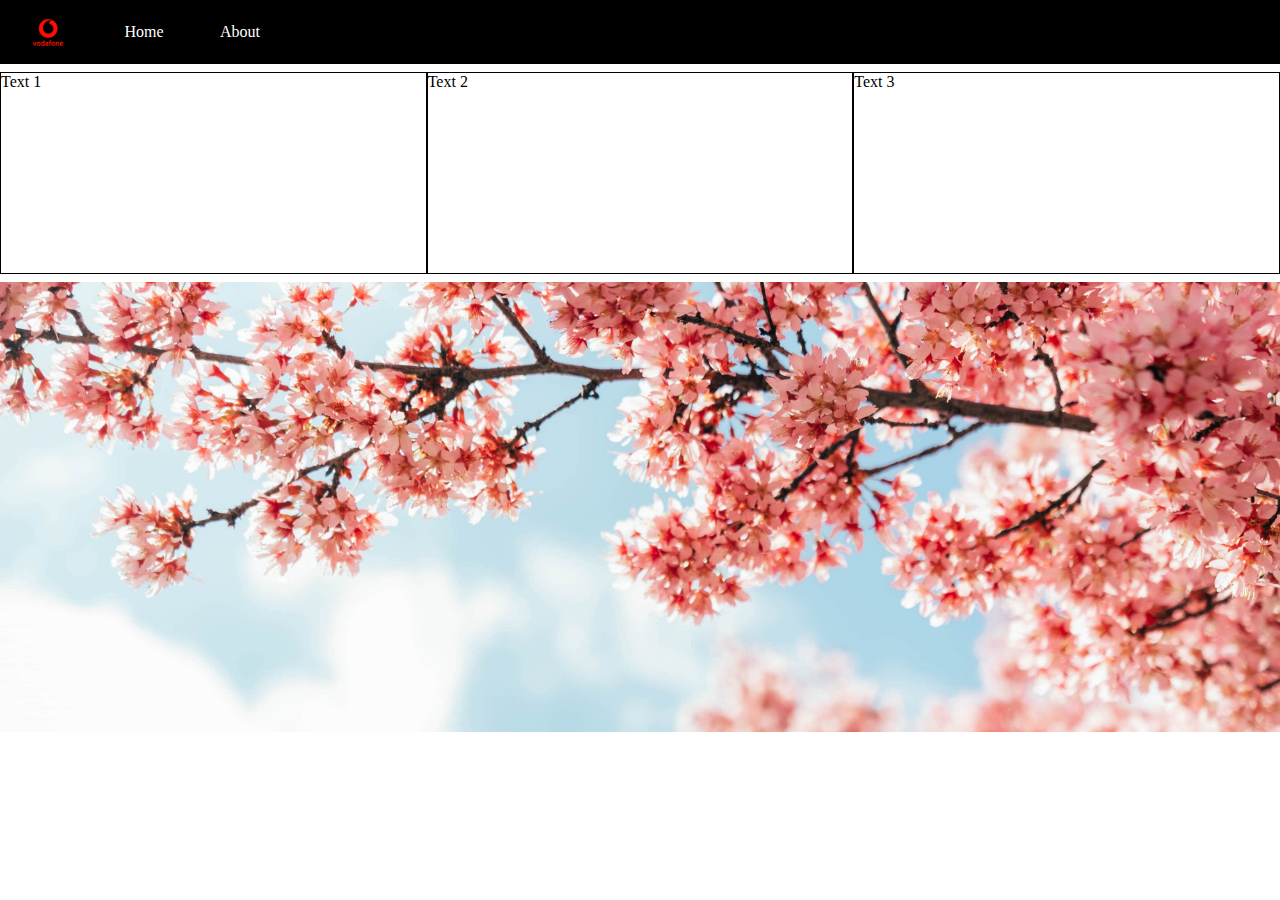
==== index.html @ 367b9fcd "first commit" ====
<!DOCTYPE html>
<html>
    <head>
        <link rel="stylesheet" type="text/css" href="style.css">
        <title>Sebastians Sida - About</title>
        <meta name="description" content="Sebastians personliga hemsida">
        <meta name="keywords" content="CV, hemsida, sebastian, information">
        <meta name="viewport" content="width=device-width, initial-scale=1.0">

        <meta http-equiv="X-UA-Compatible" content="IE=edge">
    </head>
    <body>
        <nav>
            <a href="#"><img alt="The vodafone logo" src="Vodafone-Logo.png"></a>
            <a href="#">Home</a>
            <a href="#">About</a>
        </nav>


        <div class="cards">
            <div class="card">Text 1</div>
            <div class="card">Text 2</div>
            <div class="card">Text 3</div>
        </div>

        
            <img class="main-image" alt="Pink cherry blossom tree" src="harold-wainwright-22jWqvngd6c-unsplash-min.jpg">
        </div>
    </body>
</html>
---- style.css ----
nav {
    width: 100%;
    height: 64px;
    background-color: black;
    display: flex;
    flex-direction: row;
}

nav a {
    text-decoration: none;
    color: white;
    height: 100%;
    display: flex;
    justify-content: center;
    align-items: center;
    min-width: 96px;
}

img {
    width: 200px;
}

nav img {
    width: 48px;
}

.cards {
    display: flex;
    margin-top: 8px;
    margin-bottom: 8px;
}

.cards .card {
    flex: 1;
    height: 200px;
    border-style: solid;
    border-color: black;
    border-width: 1px;
}

.main-image {
    width: 100vw;
    height: 50vh;
    object-fit: cover;
}

@media only screen and (max-width: 600px) {
    .cards {
        flex-direction: column;
    }

    .cards .card {
        height: 156px;
        flex: none;
    }
}

@media only screen and (max-width: 320px) {
    .cards {
        flex-direction: column;
    }

    .cards .card {
        height: 90px;
        flex: none;
        display: flex;
        justify-content: center;
        align-items: center;
    }
}

body {
    margin: 0;
}

.parent {
    width: 50%;
    border-style: solid;
    border-width: 1px;
    border-color: red;
}

.banner-image {
    width: 50%;
    height: 100vh;
    object-fit: cover;
}
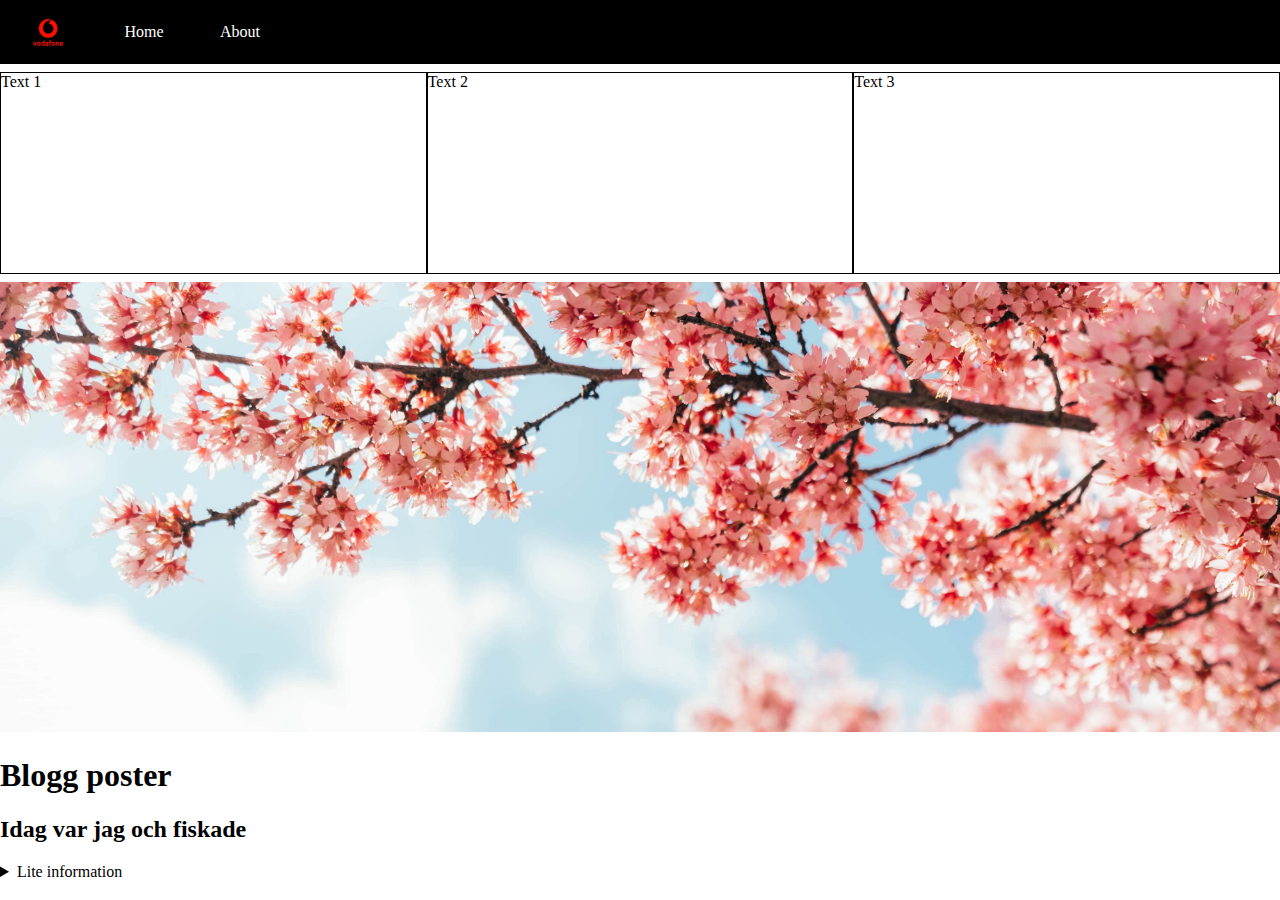
==== commit 44151bed: "article & details" ====
--- a/index.html
+++ b/index.html
@@ -1,11 +1,12 @@
 <!DOCTYPE html>
-<html>
+<html lang="en">
     <head>
         <link rel="stylesheet" type="text/css" href="style.css">
         <title>Sebastians Sida - About</title>
         <meta name="description" content="Sebastians personliga hemsida">
         <meta name="keywords" content="CV, hemsida, sebastian, information">
         <meta name="viewport" content="width=device-width, initial-scale=1.0">
+        <meta charset="utf-8" />
 
         <meta http-equiv="X-UA-Compatible" content="IE=edge">
     </head>
@@ -15,8 +16,6 @@
             <a href="#">Home</a>
             <a href="#">About</a>
         </nav>
-
-
         <div class="cards">
             <div class="card">Text 1</div>
             <div class="card">Text 2</div>
@@ -24,7 +23,18 @@
         </div>
 
         
-            <img class="main-image" alt="Pink cherry blossom tree" src="harold-wainwright-22jWqvngd6c-unsplash-min.jpg">
-        </div>
+        <img class="main-image" alt="Pink cherry blossom tree" src="harold-wainwright-22jWqvngd6c-unsplash-min.jpg">
+
+        <h1>Blogg poster</h1>
+        <article>
+            <header>
+                <h2>Idag var jag och fiskade</h2>
+            </header>
+        </article>
+
+        <details>
+            <summary>Lite information</summary>
+            Hej hej hej
+        </details>
     </body>
 </html>